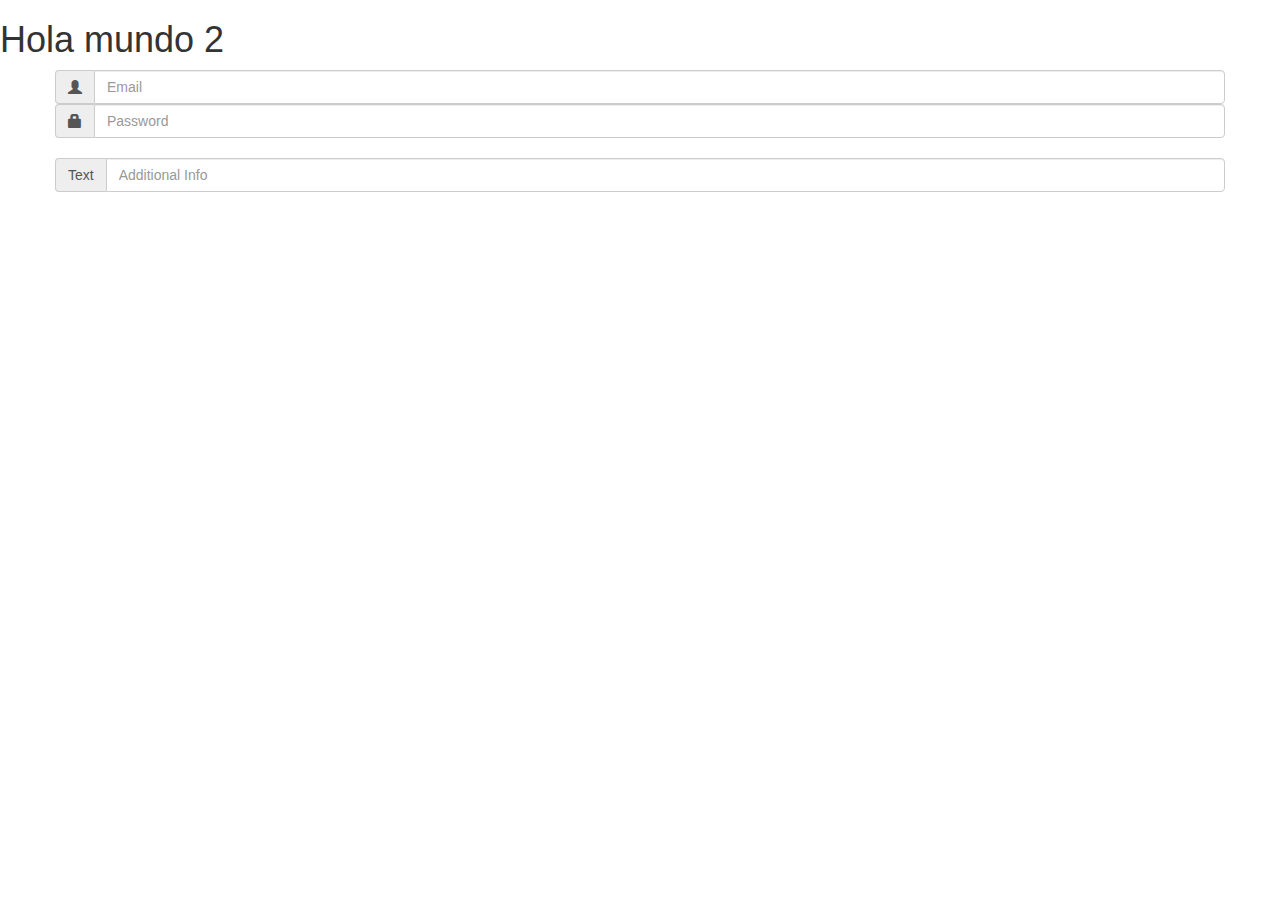
==== web/index.html @ 3a2c450d "Login" ====
<!DOCTYPE html>
<!--
To change this license header, choose License Headers in Project Properties.
To change this template file, choose Tools | Templates
and open the template in the editor.
-->
<html lang="en">
    <head>
        <meta charset="UTF-8">
        <meta name="viewport" content="width=device-width, initial-scale=1">

        <!-- Latest compiled and minified CSS -->
        <link rel="stylesheet" href="https://maxcdn.bootstrapcdn.com/bootstrap/3.3.7/css/bootstrap.min.css">

        <!-- jQuery library -->
        <script src="https://ajax.googleapis.com/ajax/libs/jquery/3.2.1/jquery.min.js"></script>

        <!-- Latest compiled JavaScript -->
        <script src="https://maxcdn.bootstrapcdn.com/bootstrap/3.3.7/js/bootstrap.min.js"></script>
        <title>.:Casa Segura:.</title>
    </head>
    <body>

        <h1>Hola mundo 2</h1>
        <div class="container">
            <div class="row">
                <div class="input-group">
                    <span class="input-group-addon"><i class="glyphicon glyphicon-user"></i></span>
                    <input id="email" type="text" class="form-control" name="email" placeholder="Email">
                </div>
                <div class="input-group">
                    <span class="input-group-addon"><i class="glyphicon glyphicon-lock"></i></span>
                    <input id="password" type="password" class="form-control" name="password" placeholder="Password">
                </div>
                <br>
                <div class="input-group">
                    <span class="input-group-addon">Text</span>
                    <input id="msg" type="text" class="form-control" name="msg" placeholder="Additional Info">
                </div>
            </div>
        </div>

    </body>
</html>
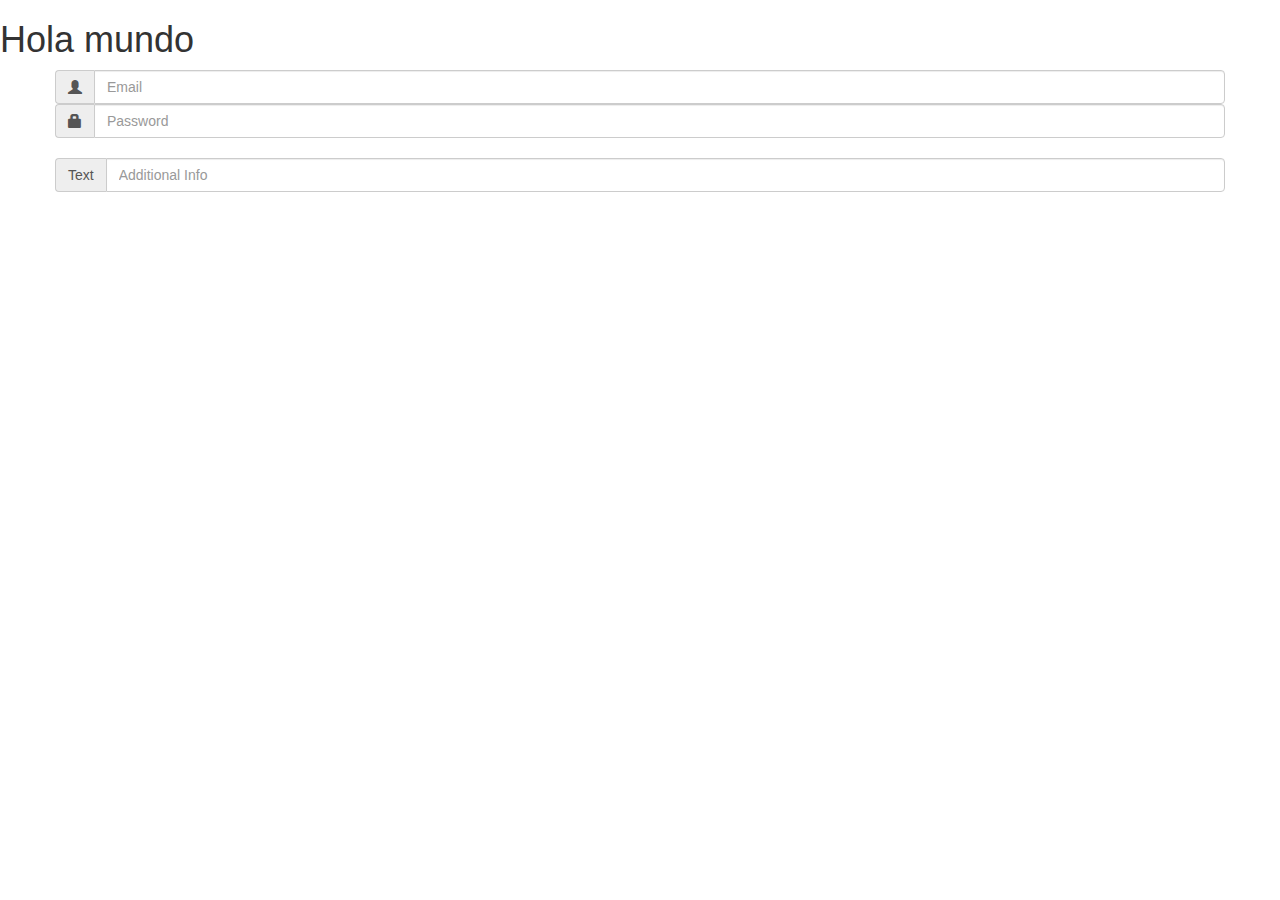
==== commit 95bffb39: "login" ====
--- a/web/index.html
+++ b/web/index.html
@@ -21,7 +21,7 @@
     </head>
     <body>
 
-        <h1>Hola mundo 2</h1>
+        <h1>Hola mundo</h1>
         <div class="container">
             <div class="row">
                 <div class="input-group">
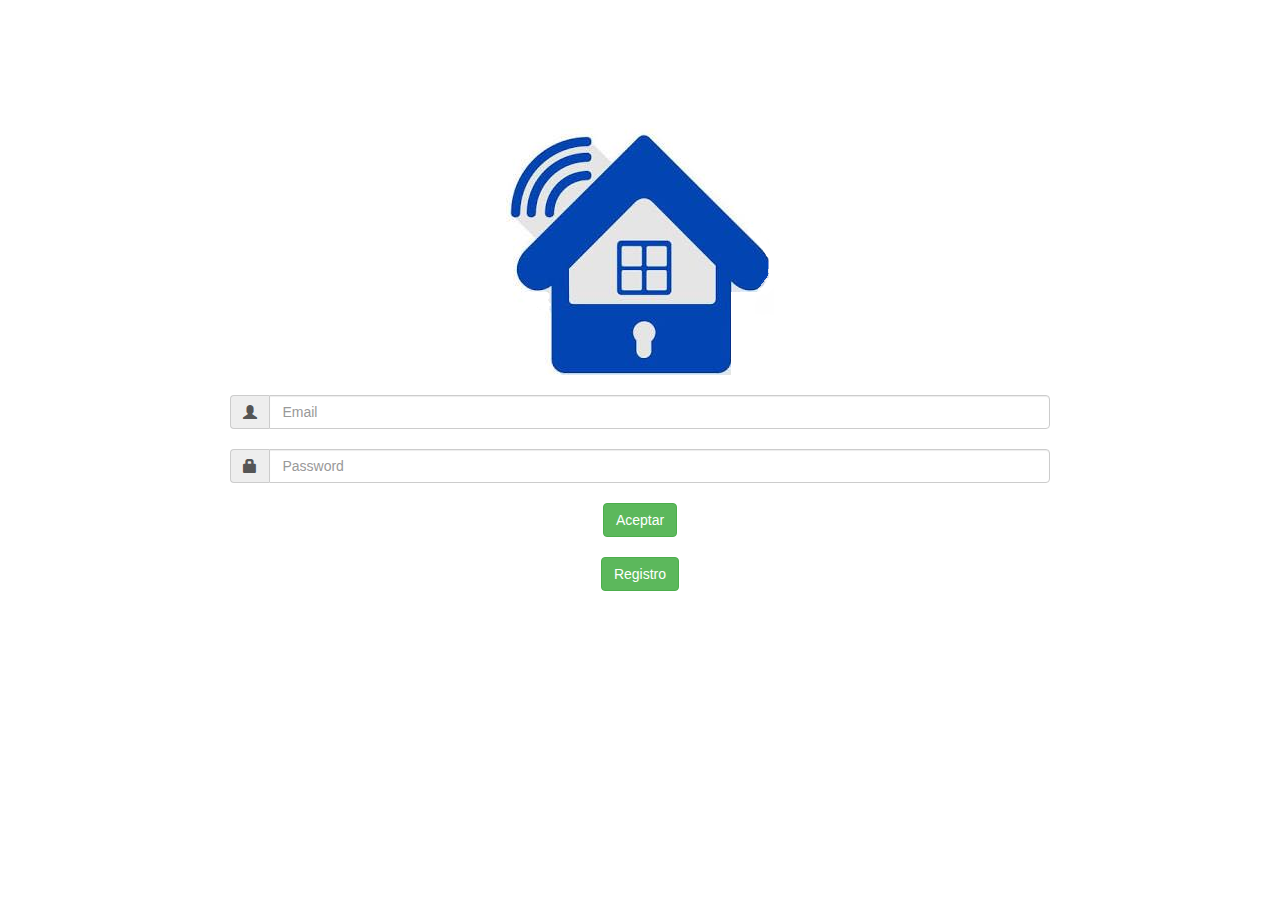
==== commit fe24747c: "login with loader fb button - get name from fb inicio webpage day counter ammount select modal "coti" ====
--- a/web/index.html
+++ b/web/index.html
@@ -8,37 +8,82 @@
     <head>
         <meta charset="UTF-8">
         <meta name="viewport" content="width=device-width, initial-scale=1">
-
+        <link rel="apple-touch-icon" sizes="57x57" href="img/apple-icon-57x57.png">
+        <link rel="apple-touch-icon" sizes="60x60" href="img/apple-icon-60x60.png">
+        <link rel="apple-touch-icon" sizes="72x72" href="img/apple-icon-72x72.png">
+        <link rel="apple-touch-icon" sizes="76x76" href="img/apple-icon-76x76.png">
+        <link rel="apple-touch-icon" sizes="114x114" href="img/apple-icon-114x114.png">
+        <link rel="apple-touch-icon" sizes="120x120" href="img/apple-icon-120x120.png">
+        <link rel="apple-touch-icon" sizes="144x144" href="img/apple-icon-144x144.png">
+        <link rel="apple-touch-icon" sizes="152x152" href="img/apple-icon-152x152.png">
+        <link rel="apple-touch-icon" sizes="180x180" href="img/apple-icon-180x180.png">
+        <link rel="icon" type="image/png" sizes="192x192"  href="img/android-icon-192x192.png">
+        <link rel="icon" type="image/png" sizes="32x32" href="img/favicon-32x32.png">
+        <link rel="icon" type="image/png" sizes="96x96" href="img/favicon-96x96.png">
+        <link rel="icon" type="image/png" sizes="16x16" href="img/favicon-16x16.png">
+        <link rel="manifest" href="/manifest.json">
+        <meta name="msapplication-TileColor" content="#ffffff">
+        <meta name="msapplication-TileImage" content="img/ms-icon-144x144.png">
+        <meta name="theme-color" content="#ffffff">
         <!-- Latest compiled and minified CSS -->
         <link rel="stylesheet" href="https://maxcdn.bootstrapcdn.com/bootstrap/3.3.7/css/bootstrap.min.css">
-
+        <link href="css/login.css" rel="stylesheet" type="text/css"/>
         <!-- jQuery library -->
         <script src="https://ajax.googleapis.com/ajax/libs/jquery/3.2.1/jquery.min.js"></script>
 
         <!-- Latest compiled JavaScript -->
         <script src="https://maxcdn.bootstrapcdn.com/bootstrap/3.3.7/js/bootstrap.min.js"></script>
+        <script src="js/index.js" type="text/javascript"></script>
         <title>.:Casa Segura:.</title>
     </head>
     <body>
+        <div class="container" align="center">
 
-        <h1>Hola mundo</h1>
-        <div class="container">
             <div class="row">
-                <div class="input-group">
+                <img src="img/logo.PNG" class="img-responsive img-rounded" alt=""/>
+                <br>
+                <div class="input-group inputs text-center">
                     <span class="input-group-addon"><i class="glyphicon glyphicon-user"></i></span>
-                    <input id="email" type="text" class="form-control" name="email" placeholder="Email">
-                </div>
-                <div class="input-group">
-                    <span class="input-group-addon"><i class="glyphicon glyphicon-lock"></i></span>
-                    <input id="password" type="password" class="form-control" name="password" placeholder="Password">
+                    <input id="email" type="text" class="form-control input-mini" name="email" placeholder="Email">
                 </div>
                 <br>
-                <div class="input-group">
-                    <span class="input-group-addon">Text</span>
-                    <input id="msg" type="text" class="form-control" name="msg" placeholder="Additional Info">
+                <div class="input-group inputs">
+                    <span class="input-group-addon"><i class="glyphicon glyphicon-lock"></i></span>
+                    <input id="password" type="text" class="form-control input-mini" name="password" placeholder="Password">
+                </div>
+                <br>
+                <div class="input-group inputs">
+                    <input type="button" class="btn btn-success btn-md" value="Aceptar" id="login" />
+                    <!--<input type="button" class="btn-link" value="Limpiar"/>-->
+                </div>
+                <br>
+                <div class="input-group inputs">
+                    <input type="button" class="btn btn-success btn-md" value="Registro" id="registro" onclick="location.href = 'registro.html'"/>
+                    <!--<input type="button" class="btn-link" value="Limpiar"/>-->
                 </div>
             </div>
         </div>
+        <!-- Modal -->
+        <div id="loader" class="modal fade" role="dialog">
+            <div class="modal-dialog">
 
+                <!-- Modal content-->
+                <div class="modal-content" align="center">
+                    <img src="img/loading.gif" alt="" align="center"/>
+                    <!--<div class="modal-header">
+                        
+                        <button type="button" class="close" data-dismiss="modal">&times;</button>
+                        <h4 class="modal-title">Modal Header</h4>
+                    </div>
+                    <div class="modal-body">
+                        <p>Some text in the modal.</p>
+                    </div>
+                    <div class="modal-footer">
+                        <button type="button" class="btn btn-default" data-dismiss="modal">Close</button>
+                    </div>-->
+                </div>
+
+            </div>
+        </div>
     </body>
 </html>
--- a/web/css/login.css
+++ b/web/css/login.css
@@ -0,0 +1,15 @@
+.inputs{
+    width: 80%;
+}
+.container{
+    width:80%;
+    margin-top: 10%;
+}
+
+.btn-link{
+    float: left;
+}
+
+/*.btn-success{
+    float: left;
+}*/
